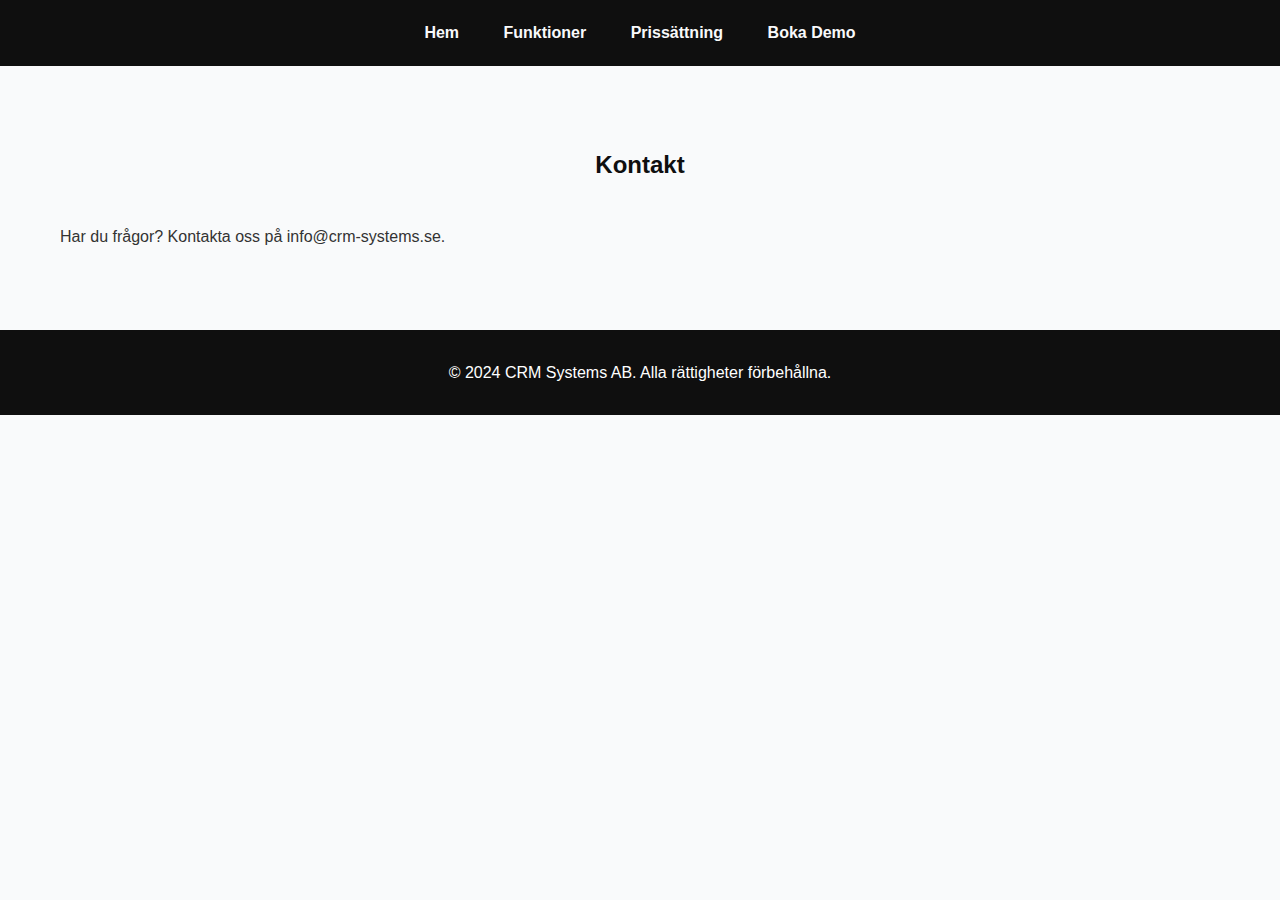
==== contact.html @ cd36802e "split links into sites" ====
<!DOCTYPE html>
<html lang="sv">
<head>
    <meta charset="UTF-8">
    <meta name="viewport" content="width=device-width, initial-scale=1.0">
    <meta name="description" content="Kontakta CRM Systems AB.">
    <title>Kontakt</title>
    <link rel="stylesheet" href="styles.css">
</head>
<body>
    <header>
        <nav>
            <ul>
                <li><a href="index.html">Hem</a></li>
                <li><a href="features.html">Funktioner</a></li>
                <li><a href="pricing.html">Prissättning</a></li>
                <li><a href="demo.html">Boka Demo</a></li>
            </ul>
        </nav>
    </header>

    <section id="contact">
        <h2>Kontakt</h2>
        <p>Har du frågor? Kontakta oss på info@crm-systems.se.</p>
    </section>

    <footer>
        <p>&copy; 2024 CRM Systems AB. Alla rättigheter förbehållna.</p>
    </footer>
</body>
</html>
---- styles.css ----
/* Grundstilar */
* {
    margin: 0;
    padding: 0;
    box-sizing: border-box;
}

body {
    font-family: 'Arial', sans-serif;
    line-height: 1.6;
    background-color: #f9fafb; /* Ljus neutral bakgrund */
    color: #333;
}

/* Header-stilar */
header {
    background-color: #0f0f0f; /* Mörkgrå */
    padding: 20px;
    text-align: center;
}

nav ul {
    list-style: none;
}

nav ul li {
    display: inline-block;
    margin: 0 20px;
}

nav ul li a {
    color: #f9fafb; /* Vit text */
    text-decoration: none;
    font-weight: bold;
}

nav ul li a:hover {
    color: #00bcd4; /* Turkos accentfärg */
}

/* Hero-sektion */
#hero {
    background-color: #f9fafb;
    padding: 80px 20px;
    text-align: center;
}

#hero h1 {
    font-size: 3rem;
    color: #0f0f0f; /* Mörk text för kontrast */
}

#hero p {
    margin: 20px 0;
    font-size: 1.2rem;
    color: #606f7b; /* Mjukare grå */
}

.cta-button {
    background-color: #00bcd4; /* Turkos accent */
    color: white;
    padding: 15px 30px;
    text-decoration: none;
    border-radius: 4px;
    font-weight: bold;
    transition: background 0.3s ease;
}

.cta-button:hover {
    background-color: #0097a7; /* Mörkare accent vid hover */
}

/* Sektioner */
section {
    padding: 80px 20px;
    max-width: 1200px;
    margin: auto;
}

h2 {
    text-align: center;
    margin-bottom: 40px;
    color: #0f0f0f;
}

/* Funktioner */
.feature-list {
    display: flex;
    justify-content: space-between;
    flex-wrap: wrap;
}

.feature {
    background-color: white;
    padding: 30px;
    margin: 10px;
    border-radius: 8px;
    box-shadow: 0 2px 10px rgba(0, 0, 0, 0.1);
    text-align: center;
    flex-basis: 30%;
}

.feature h3 {
    color: #0f0f0f;
    margin-bottom: 15px;
}

.feature p {
    color: #606f7b;
}

/* Demo-formulär */
form {
    display: flex;
    flex-direction: column;
    max-width: 500px;
    margin: 0 auto;
}

form label {
    margin-bottom: 10px;
}

form input {
    padding: 15px;
    margin-bottom: 20px;
    border: 1px solid #ddd;
    border-radius: 4px;
    font-size: 1rem;
}

form button {
    padding: 15px;
    background-color: #00bcd4;
    color: white;
    border: none;
    border-radius: 4px;
    font-size: 1.2rem;
    transition: background 0.3s ease;
}

form button:hover {
    background-color: #0097a7;
}

/* Footer */
footer {
    background-color: #0f0f0f;
    color: white;
    text-align: center;
    padding: 30px;
    position: relative;
    bottom: 0;
    width: 100%;
}

/* Responsiv design */
@media (max-width: 768px) {
    .feature-list {
        flex-direction: column;
    }

    .feature {
        flex-basis: 100%;
    }

    #hero h1 {
        font-size: 2.5rem;
    }

    #hero p {
        font-size: 1.1rem;
    }
}
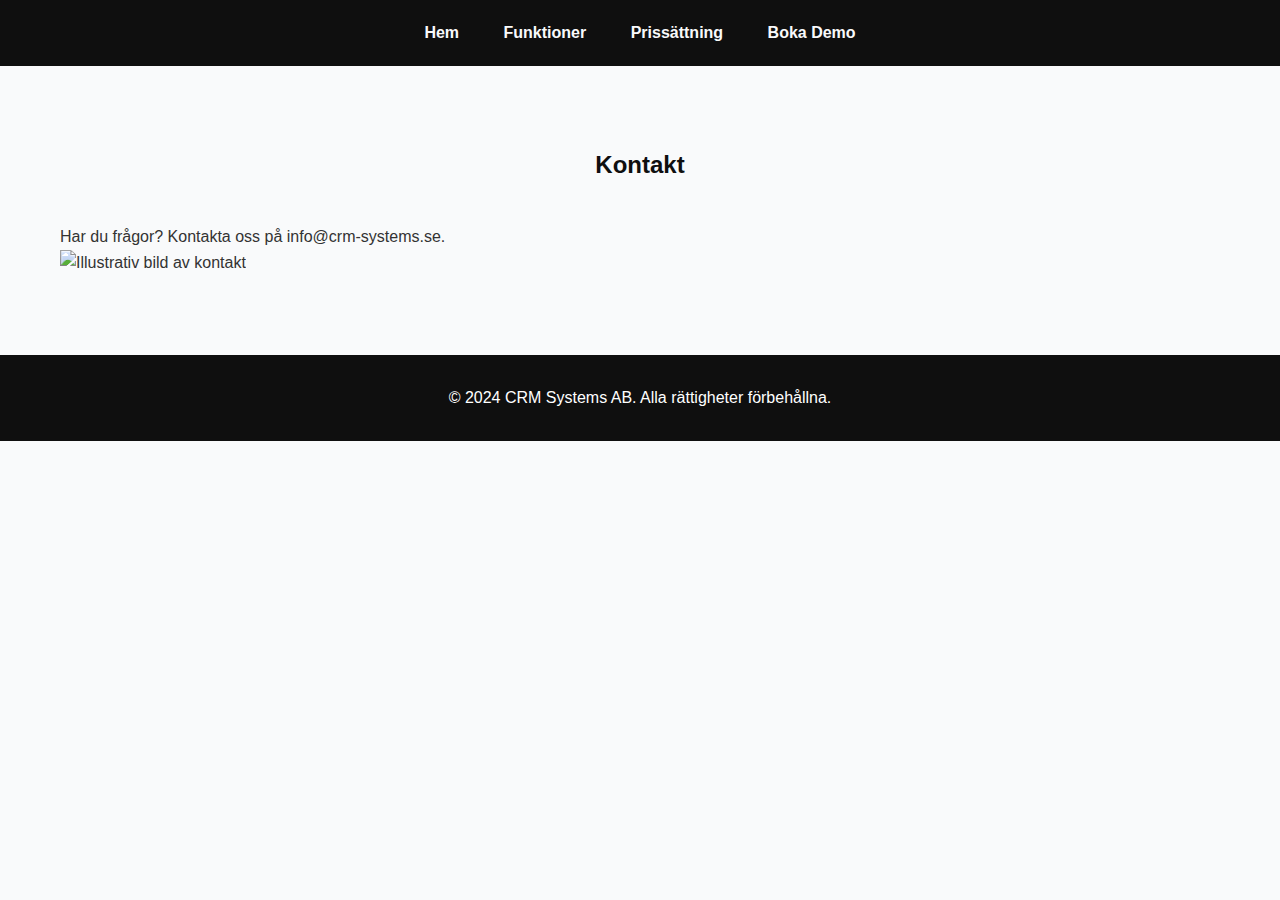
==== commit c5ce6a0e: "changes" ====
--- a/contact.html
+++ b/contact.html
@@ -8,24 +8,26 @@
     <link rel="stylesheet" href="styles.css">
 </head>
 <body>
-    <header>
-        <nav>
-            <ul>
-                <li><a href="index.html">Hem</a></li>
-                <li><a href="features.html">Funktioner</a></li>
-                <li><a href="pricing.html">Prissättning</a></li>
-                <li><a href="demo.html">Boka Demo</a></li>
-            </ul>
-        </nav>
-    </header>
+<header>
+    <nav>
+        <ul>
+            <li><a href="index.html">Hem</a></li>
+            <li><a href="features.html">Funktioner</a></li>
+            <li><a href="pricing.html">Prissättning</a></li>
+            <li><a href="demo.html">Boka Demo</a></li>
+        </ul>
+    </nav>
+</header>
 
-    <section id="contact">
-        <h2>Kontakt</h2>
-        <p>Har du frågor? Kontakta oss på info@crm-systems.se.</p>
-    </section>
+<section id="contact">
+    <h2>Kontakt</h2>
+    <p>Har du frågor? Kontakta oss på info@crm-systems.se.</p>
+    <!-- Platshållare för kontakt-bild -->
+    <img src="images/contact-placeholder.jpg" alt="Illustrativ bild av kontakt" class="contact-image">
+</section>
 
-    <footer>
-        <p>&copy; 2024 CRM Systems AB. Alla rättigheter förbehållna.</p>
-    </footer>
+<footer>
+    <p>&copy; 2024 CRM Systems AB. Alla rättigheter förbehållna.</p>
+</footer>
 </body>
 </html>
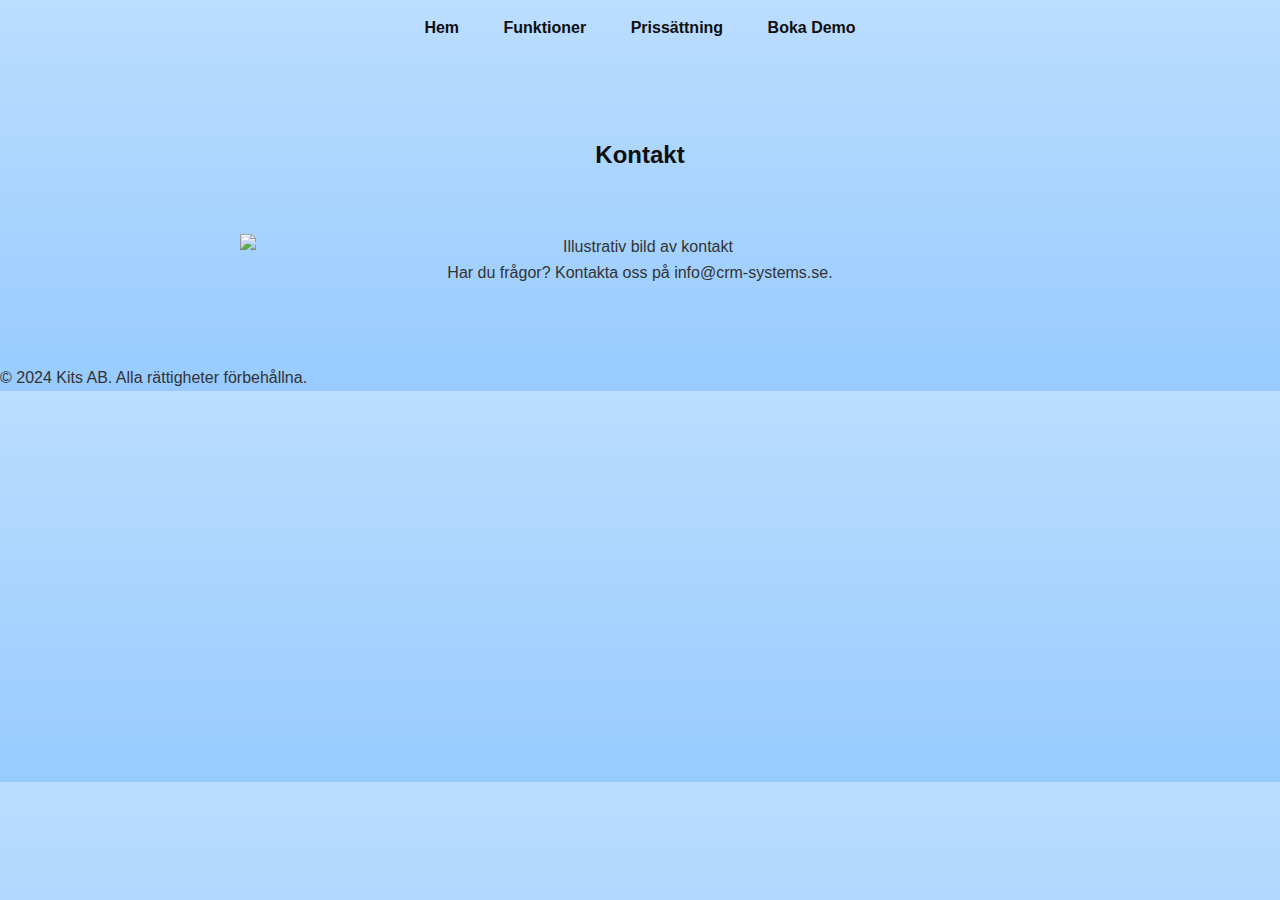
==== commit 11db742c: "changes2" ====
--- a/contact.html
+++ b/contact.html
@@ -21,13 +21,13 @@
 
 <section id="contact">
     <h2>Kontakt</h2>
+    <!-- Platshållare för kontakt-bild -->
+    <img class="contact-image" src="images/contact-meeting.png" alt="Illustrativ bild av kontakt" class="contact-image">
     <p>Har du frågor? Kontakta oss på info@crm-systems.se.</p>
-    <!-- Platshållare för kontakt-bild -->
-    <img src="images/contact-placeholder.jpg" alt="Illustrativ bild av kontakt" class="contact-image">
 </section>
 
 <footer>
-    <p>&copy; 2024 CRM Systems AB. Alla rättigheter förbehållna.</p>
+    <p>&copy; 2024 Kits AB. Alla rättigheter förbehållna.</p>
 </footer>
 </body>
 </html>
--- a/styles.css
+++ b/styles.css
@@ -8,14 +8,14 @@
 body {
     font-family: 'Arial', sans-serif;
     line-height: 1.6;
-    background-color: #f9fafb; /* Ljus neutral bakgrund */
+    background: linear-gradient(0deg, rgb(151, 203, 255), rgb(187, 221, 255)); /* Purple to Blue gradient */
     color: #333;
 }
 
 /* Header-stilar */
 header {
-    background-color: #0f0f0f; /* Mörkgrå */
-    padding: 20px;
+    background-color: transparent; /* Transparent header */
+    padding: 15px;
     text-align: center;
 }
 
@@ -29,18 +29,18 @@
 }
 
 nav ul li a {
-    color: #f9fafb; /* Vit text */
+    color: #0f0f0f; /* Mörk kontrastfärg för texten */
     text-decoration: none;
     font-weight: bold;
 }
 
 nav ul li a:hover {
-    color: #00bcd4; /* Turkos accentfärg */
+    color: #00bcd4; /* Turkos accentfärg vid hover */
 }
 
 /* Hero-sektion */
 #hero {
-    background-color: #f9fafb;
+    background-color: transparent; /* Transparent hero section */
     padding: 80px 20px;
     text-align: center;
 }
@@ -56,6 +56,24 @@
     color: #606f7b; /* Mjukare grå */
 }
 
+.hero-image {
+    width: 100%;
+    max-width: 80em;
+    margin-top: 20px;
+}
+
+.contact-image {
+    width: 100%;
+    max-width: 50em;
+    margin-top: 20px;
+}
+
+#contact {
+    display: flex;
+    flex-direction: column;
+    text-align: center;
+    align-items: center;
+}
 .cta-button {
     background-color: #00bcd4; /* Turkos accent */
     color: white;
@@ -72,6 +90,7 @@
 
 /* Sektioner */
 section {
+    background-color: transparent; /* Transparent sections */
     padding: 80px 20px;
     max-width: 1200px;
     margin: auto;
@@ -91,84 +110,10 @@
 }
 
 .feature {
-    background-color: white;
+    background-color: transparent; /* Transparent feature boxes */
     padding: 30px;
     margin: 10px;
     border-radius: 8px;
     box-shadow: 0 2px 10px rgba(0, 0, 0, 0.1);
     text-align: center;
-    flex-basis: 30%;
-}
-
-.feature h3 {
-    color: #0f0f0f;
-    margin-bottom: 15px;
-}
-
-.feature p {
-    color: #606f7b;
-}
-
-/* Demo-formulär */
-form {
-    display: flex;
-    flex-direction: column;
-    max-width: 500px;
-    margin: 0 auto;
-}
-
-form label {
-    margin-bottom: 10px;
-}
-
-form input {
-    padding: 15px;
-    margin-bottom: 20px;
-    border: 1px solid #ddd;
-    border-radius: 4px;
-    font-size: 1rem;
-}
-
-form button {
-    padding: 15px;
-    background-color: #00bcd4;
-    color: white;
-    border: none;
-    border-radius: 4px;
-    font-size: 1.2rem;
-    transition: background 0.3s ease;
-}
-
-form button:hover {
-    background-color: #0097a7;
-}
-
-/* Footer */
-footer {
-    background-color: #0f0f0f;
-    color: white;
-    text-align: center;
-    padding: 30px;
-    position: relative;
-    bottom: 0;
-    width: 100%;
-}
-
-/* Responsiv design */
-@media (max-width: 768px) {
-    .feature-list {
-        flex-direction: column;
-    }
-
-    .feature {
-        flex-basis: 100%;
-    }
-
-    #hero h1 {
-        font-size: 2.5rem;
-    }
-
-    #hero p {
-        font-size: 1.1rem;
-    }
-}
+}